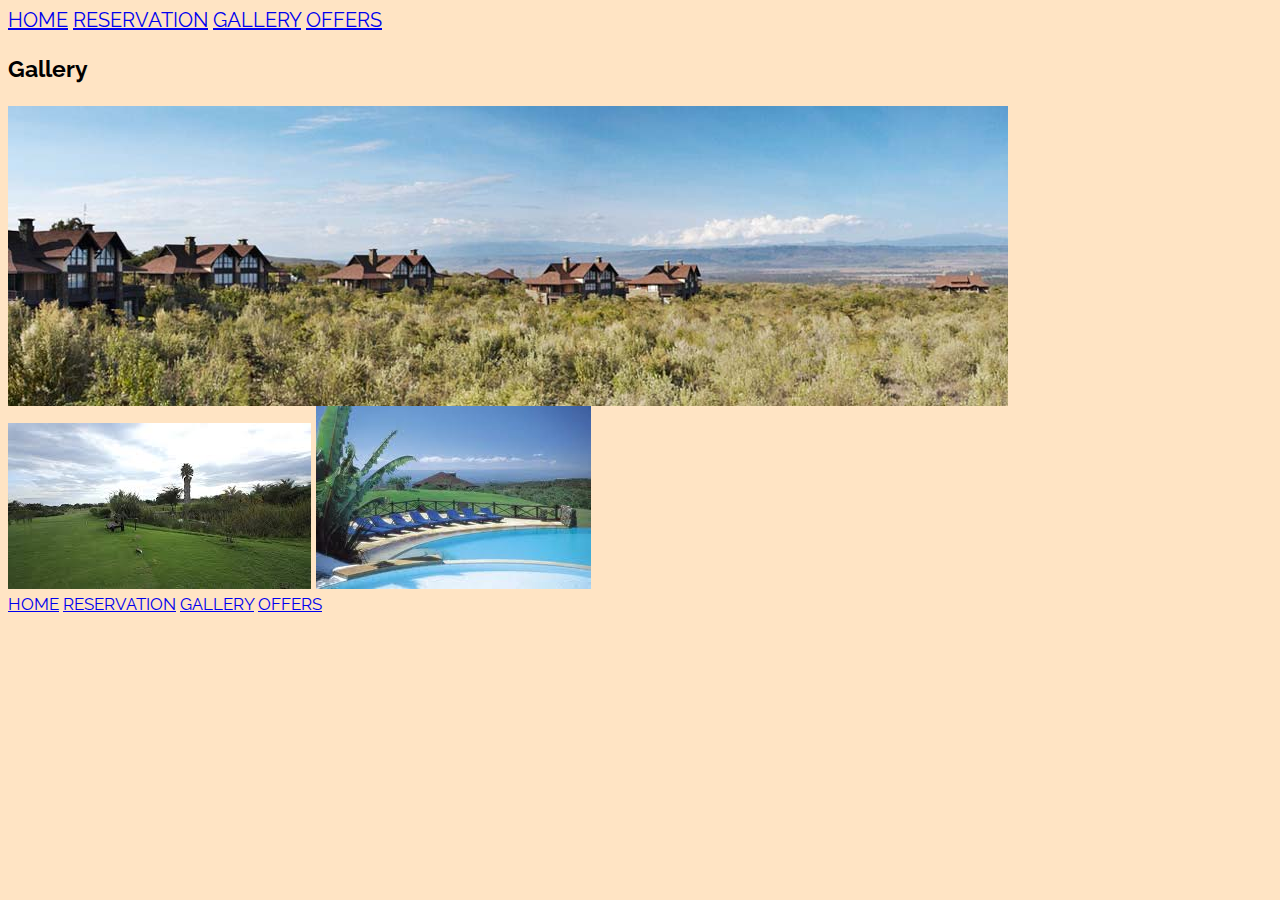
==== gallary.html @ e8a14f34 "add" ====
<!DOCTYPE>
<html lang="en">
    <head><meta.charset="utf-8"></meta.charset>
        <link href='https://fonts.googleapis.com/css?family=Raleway' rel='stylesheet' type='text/css'>
        <link rel="stylesheet" type="text/css" href="CSS/main.css">
        <title>heart diseases</title>
    </head>
     <nav>
    <a href="index.html"> HOME</a>
    <a href="reservation.html"> RESERVATION</a>
    <a href="gallary.html"> GALLERY</a>
    <a href="offers.html"> OFFERS</a>
    </nav>
    <body> <h3>Gallery</h3>
        
        <img src="IMAGES/Stunning%20.jpg"><br>
        <img src="IMAGES/grt.jpg">
        <img src="IMAGES/gtr.jpg">
        
 </body>
    <footer>
                 <small>
                 <nav>
          <a href="index.html"> HOME</a>
          <a href="reservation.html"> RESERVATION</a>
          <a href="gallary.html"> GALLERY</a>
          <a href="offers.html"> OFFERS</a>
    
          </nav>
                     </small>
            </footer>
</html>
---- CSS/main.css ----
body {
        font-family:  'Raleway','Tangerine', serif;
        font-size: 20px;
    background-color: bisque
      }
.container{
    width: 500px;
    padding-bottom: 100px;
    padding-left: 150px;
    padding-right: 100%;

    
}
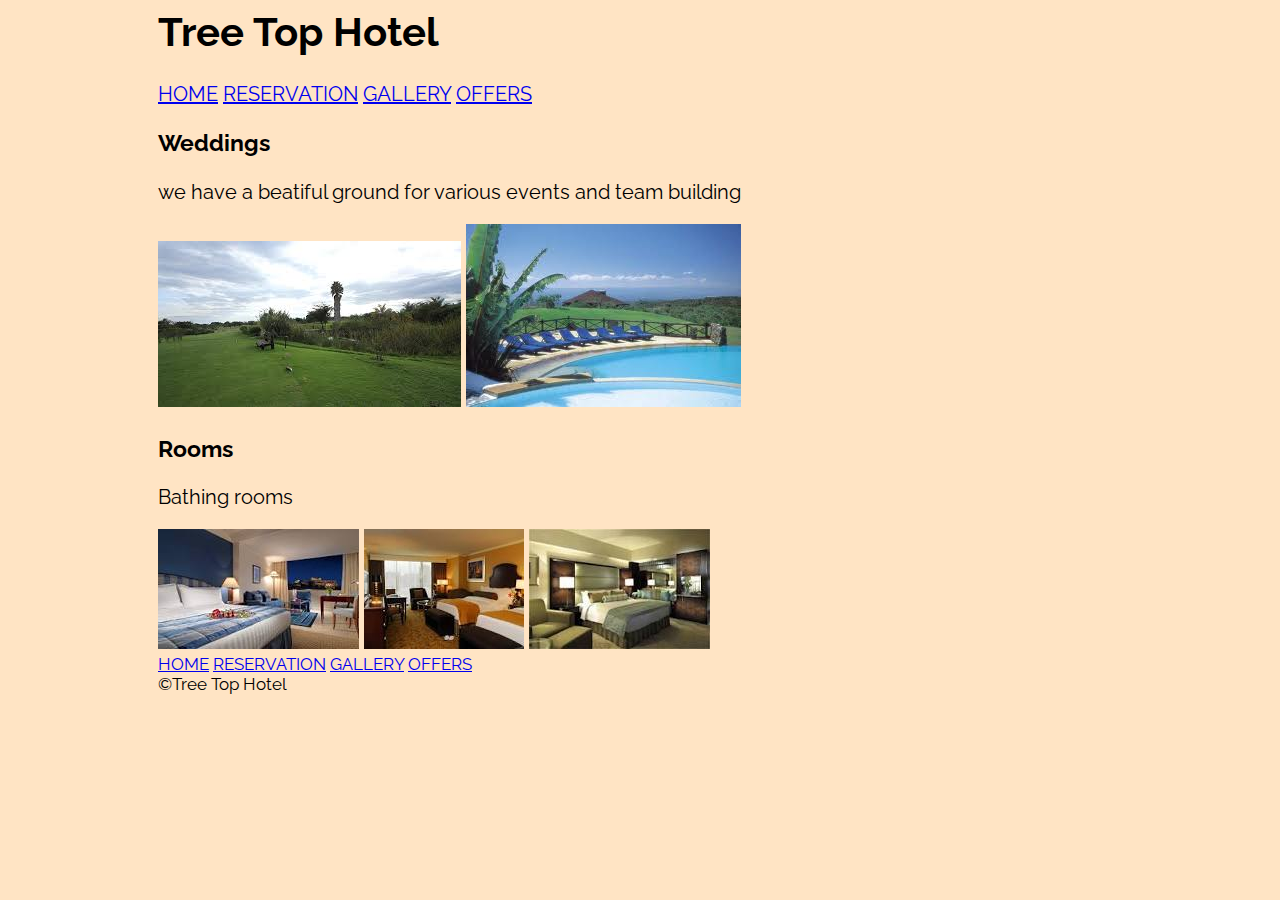
==== commit 30251139: "edit" ====
--- a/gallary.html
+++ b/gallary.html
@@ -3,23 +3,43 @@
     <head><meta.charset="utf-8"></meta.charset>
         <link href='https://fonts.googleapis.com/css?family=Raleway' rel='stylesheet' type='text/css'>
         <link rel="stylesheet" type="text/css" href="CSS/main.css">
-        <title>heart diseases</title>
+        <title>Gallery</title>
     </head>
-     <nav>
+    <body class="container">
+        <header class="header">
+        <h1 class="logo">
+            <a>Tree Top Hotel</a>
+            </h1>
+     <nav class="primary nav">
+         
     <a href="index.html"> HOME</a>
     <a href="reservation.html"> RESERVATION</a>
     <a href="gallary.html"> GALLERY</a>
     <a href="offers.html"> OFFERS</a>
     </nav>
-    <body> <h3>Gallery</h3>
-        
-        <img src="IMAGES/Stunning%20.jpg"><br>
+    </header> 
+ <section class="image-1">
+        <section>
+      <h3>Weddings</h3>
+         <p> we have a beatiful ground for various events and team building</p>
         <img src="IMAGES/grt.jpg">
-        <img src="IMAGES/gtr.jpg">
-        
+            <img src="IMAGES/gtr.jpg">
+            
+       </section>
+     <section>
+      <h3>Rooms</h3>
+         <p>Bathing rooms</p>
+         <img src="IMAGES/int2.jpg">
+         <img src="IMAGES/int3.jpg">
+         <img src="IMAGES/int4.jpg">
+       </section>
+    
+</section>
+          
  </body>
-    <footer>
-                 <small>
+    <footer class="footer">
+        <section class="alignment">
+        <small >
                  <nav>
           <a href="index.html"> HOME</a>
           <a href="reservation.html"> RESERVATION</a>
@@ -27,6 +47,8 @@
           <a href="offers.html"> OFFERS</a>
     
           </nav>
-                     </small>
-            </footer>
+        </small>
+            <small>&copy;Tree Top Hotel</small>
+        </section>
+        </footer>
 </html>--- a/CSS/main.css
+++ b/CSS/main.css
@@ -6,7 +6,7 @@
     background-color: bisque
       }
 .container{
-    width: 500px;
+    width: 780px;
     padding-bottom: 100px;
     padding-left: 150px;
     padding-right: 100%;
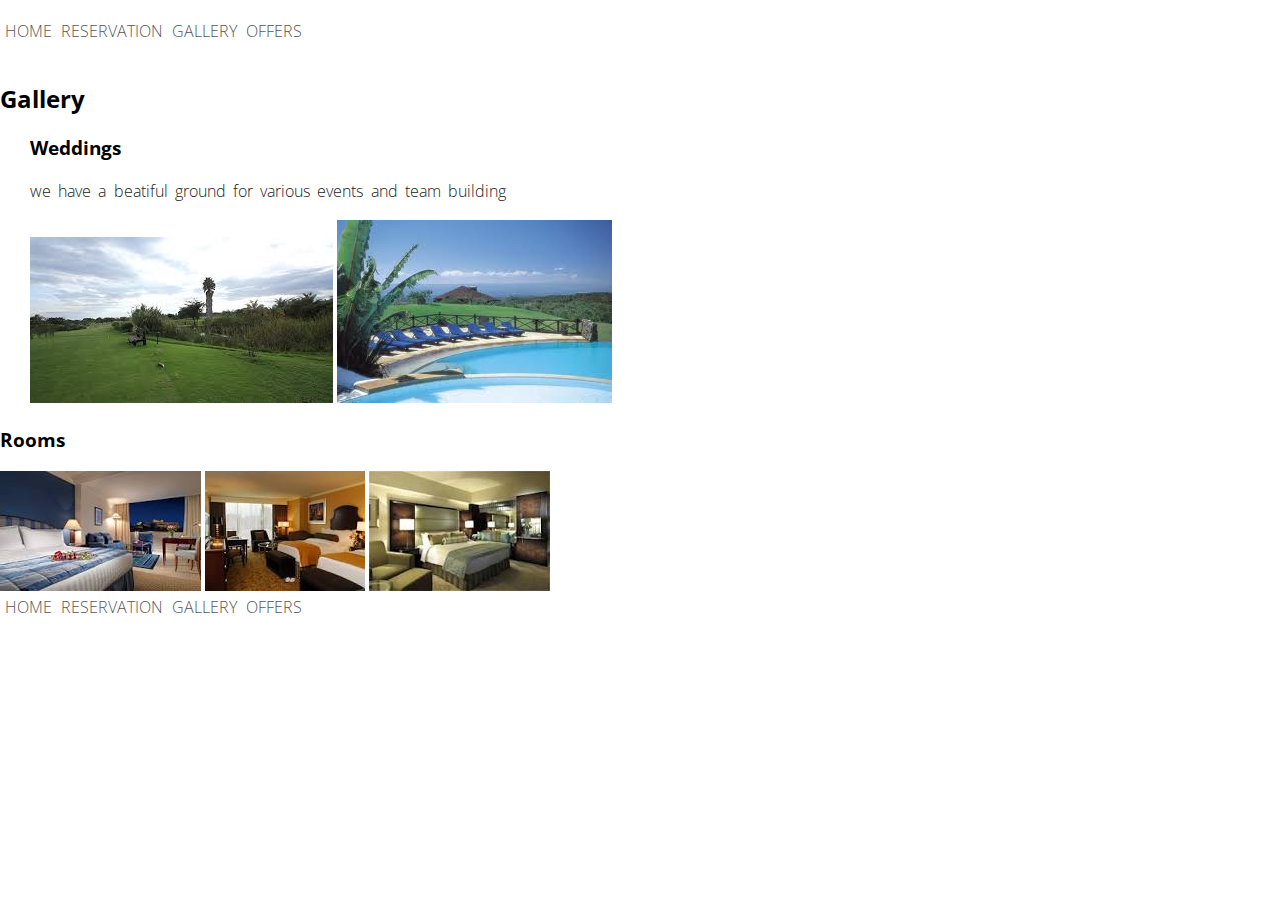
==== commit 5910eb33: "edit" ====
--- a/gallary.html
+++ b/gallary.html
@@ -1,54 +1,54 @@
 <!DOCTYPE>
 <html lang="en">
     <head><meta.charset="utf-8"></meta.charset>
-        <link href='https://fonts.googleapis.com/css?family=Raleway' rel='stylesheet' type='text/css'>
+<!--   css stylesheets     -->
         <link rel="stylesheet" type="text/css" href="CSS/main.css">
+        <link rel="stylesheet" type="text/css" href="CSS/normalize.css">
+
+ <!--    fonts   -->
+        <link href='https://fonts.googleapis.com/css?family=Open+Sans' rel='stylesheet' type='text/css'>
+        <link href='https://fonts.googleapis.com/css?family=Montserrat:400,700' rel='stylesheet' type='text/css'>
+        
+        <!--    title    -->
+
         <title>Gallery</title>
     </head>
-    <body class="container">
-        <header class="header">
-        <h1 class="logo">
-            <a>Tree Top Hotel</a>
-            </h1>
-     <nav class="primary nav">
+    <body>
+    <nav class="main-nav">
          
     <a href="index.html"> HOME</a>
     <a href="reservation.html"> RESERVATION</a>
     <a href="gallary.html"> GALLERY</a>
     <a href="offers.html"> OFFERS</a>
     </nav>
-    </header> 
- <section class="image-1">
-        <section>
-      <h3>Weddings</h3>
+       
+        <h2>Gallery</h2>
+            
+ <div class="image-1">
+        <div class="wedding">
+       <h3>Weddings</h3>
          <p> we have a beatiful ground for various events and team building</p>
         <img src="IMAGES/grt.jpg">
             <img src="IMAGES/gtr.jpg">
             
-       </section>
-     <section>
+       </div>
+     <div class="class">
       <h3>Rooms</h3>
-         <p>Bathing rooms</p>
          <img src="IMAGES/int2.jpg">
          <img src="IMAGES/int3.jpg">
          <img src="IMAGES/int4.jpg">
-       </section>
+       </div>
     
-</section>
+</div>
+         <footer>
+            <nav class="footer-nav">
+              <a href="index.html"> HOME</a>
+              <a href="reservation.html"> RESERVATION</a>
+              <a href="gallary.html"> GALLERY</a>
+              <a href="offers.html"> OFFERS</a>
+            </nav>
+         </footer>
           
  </body>
-    <footer class="footer">
-        <section class="alignment">
-        <small >
-                 <nav>
-          <a href="index.html"> HOME</a>
-          <a href="reservation.html"> RESERVATION</a>
-          <a href="gallary.html"> GALLERY</a>
-          <a href="offers.html"> OFFERS</a>
     
-          </nav>
-        </small>
-            <small>&copy;Tree Top Hotel</small>
-        </section>
-        </footer>
 </html>--- a/CSS/main.css
+++ b/CSS/main.css
@@ -1,15 +1,74 @@
+body {
+    font-family:  'Open Sans', sans-serif;
+    background-color: white;
+    }
+h1 {
+    font-family: 'Montserrat', sans-serif;
+    font-weight: 700;
+    text-transform: uppercase;
+    color: #555;
+}
 
+p {
+    color: #222;
+    line-height: 1.6;
+    word-spacing: .2em;
+    font-weight: 100;
+}
 
-body {
-        font-family:  'Raleway','Tangerine', serif;
-        font-size: 20px;
-    background-color: bisque
-      }
-.container{
-    width: 780px;
-    padding-bottom: 100px;
-    padding-left: 150px;
-    padding-right: 100%;
+/*Navigation Styles*/
+nav a {
+    text-decoration: none;
+    font-weight: 200;
+    color: #555;
+    margin-left: 5px;
+}
+nav a:hover {
+    color: #383838;
+}
 
-    
+.main-nav {
+    padding: 20px 0 20px 0;
 }
+
+/*Hero Style*/
+.hero {
+    position: relative;
+}
+.hero img {
+    width: 100%;
+    background-size: cover;
+}
+.hero h1 {
+    position: absolute;
+    bottom: 50px;
+    left: 50px;
+    color: aliceblue;
+}
+
+.container-full {
+    max-width: 100%;
+    padding: 5px;
+}
+
+.container-narrow {
+    width: 90%;
+    max-width: 960px;
+    padding: 0 30px;
+    justify-content: center;
+}
+.wedding{
+width: 90%;
+    max-width: 960px;
+    padding: 0 30px;
+}
+.class{
+    width: 100%;
+    background-size: cover;
+}
+.discounts{
+    width: 90%;
+    max-width: 960px;
+    padding: 0 30px;
+    justify-content: center;
+}